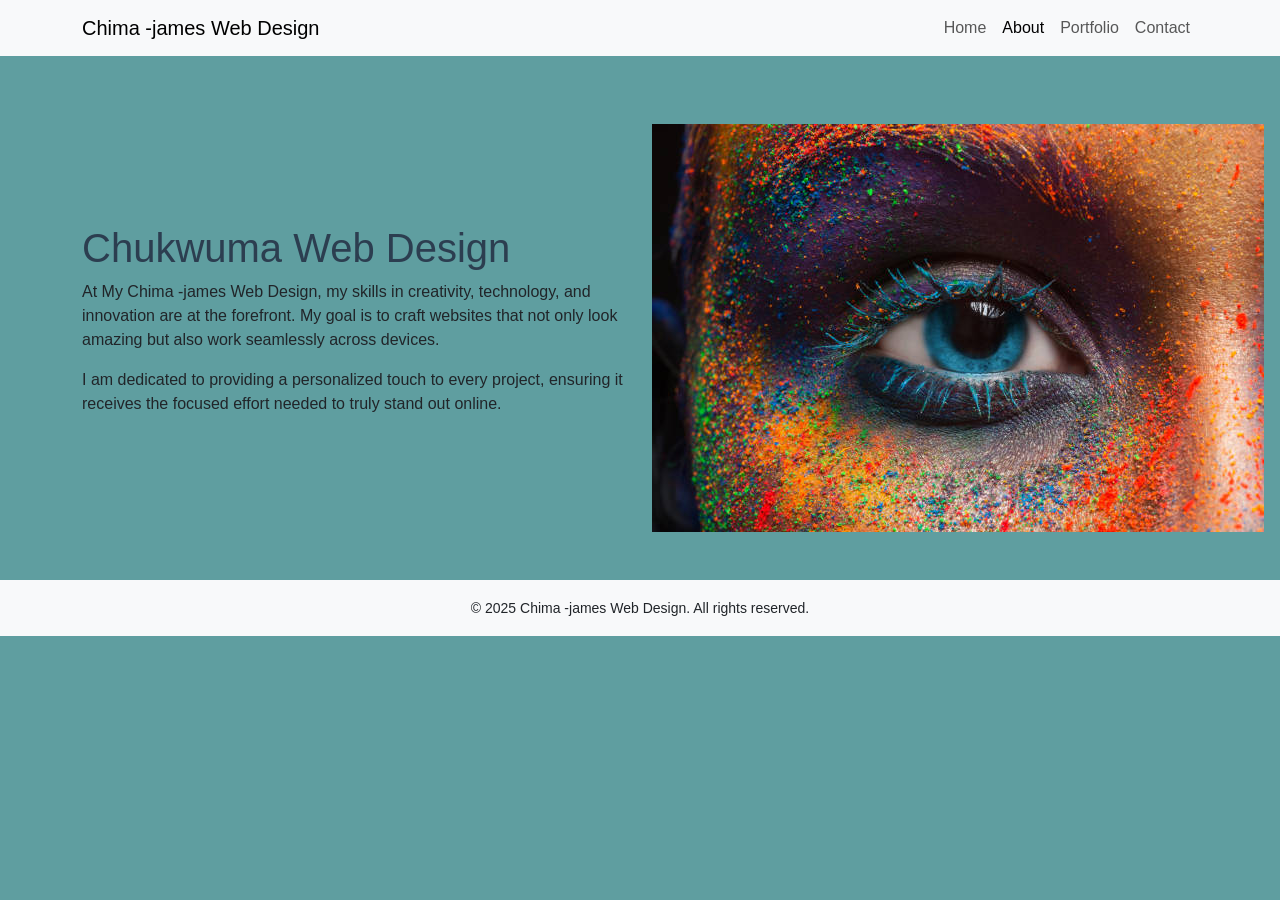
==== about.html @ 35ef69c7 "Add files via upload" ====
<!DOCTYPE html>
<html lang="en">
<head>
  <meta charset="UTF-8">
  <meta name="viewport" content="width=device-width, initial-scale=1">
  <title>About | Chima -james Web Design</title>
  <link href="https://cdn.jsdelivr.net/npm/bootstrap@5.3.2/dist/css/bootstrap.min.css" rel="stylesheet">
  <link rel="stylesheet" href="css/style.css">
</head>  
<body>

<!-- Navbar -->
<nav class="navbar navbar-expand-lg navbar-light bg-light sticky-top">
  <div class="container">
    <a class="navbar-brand" href="index.html">Chima -james Web Design</a>
    <button class="navbar-toggler" type="button" data-bs-toggle="collapse" data-bs-target="#navbarNav">
      <span class="navbar-toggler-icon"></span>
    </button>
    <div class="collapse navbar-collapse" id="navbarNav">
      <ul class="navbar-nav ms-auto">
        <li class="nav-item"><a class="nav-link" href="index.html">Home</a></li>
        <li class="nav-item"><a class="nav-link active" href="about.html">About</a></li>
        <li class="nav-item"><a class="nav-link" href="portfolio.html">Portfolio</a></li>
        <li class="nav-item"><a class="nav-link" href="contact.html">Contact</a></li>
      </ul>
    </div>
  </div>
</nav>

<!-- About Content -->
<section class="container py-5">
  <div class="row align-items-center">
    <div class="col-md-6">
      <h1>Chukwuma Web Design</h1>
      <p>At My Chima -james Web Design, my skills in creativity, technology, and innovation are at the forefront. My goal is to craft websites that not only look amazing but also work seamlessly across devices.</p>
<p>I am dedicated to providing a personalized touch to every project, ensuring it receives the focused effort needed to truly stand out online.</p>
    </div>
    <div class="col-md-6">
      <img src="images/capture.jpg" alt="Image description">
    </div>
  </div>

</section>

<footer class="bg-light text-center py-3">
  <small>© 2025 Chima -james Web Design. All rights reserved.</small>
</footer>

<script src="https://code.jquery.com/jquery-3.6.0.min.js"></script>
<script src="js/script.js"></script>
<script src="https://cdn.jsdelivr.net/npm/bootstrap@5.3.2/dist/js/bootstrap.bundle.min.js"></script>
</body>
</html>
---- css/style.css ----
/* ===== Custom Styles ===== */

body {
  font-family: 'Segoe UI', Tahoma, Geneva, Verdana, sans-serif;
    background-color: cadetblue ;
     }
     h1, h2, h3 {
     color: #2c3e50;
     }  
     .navbar {
     margin-bottom: 20px;
     }
     .hero {
     height: 90vh;
     background: url('../images/hero-bg.jpg') center center/cover no-repeat;
     color: white;
     text-shadow: 2px 2px 4px #000;
     }  
     section {
     padding: 60px 0;
     }
  
     /* Scroll to Top Button */
     #scrollBtn {
     display: none;
     position: fixed;
     bottom: 20px;
     right: 30px;
     z-index: 99;
    font-size: 18px;
     border: none;
     outline: none;
     background-color: #0d6efd;
     color: white;
     cursor: pointer;
     padding: 12px;
     border-radius: 50%;
    }
    #scrollBtn:hover {
    background-color: #0056b3;
     }
  
     /* Responsive Media Query */
     @media (max-width: 768px) {
     .hero {
     height: 60vh;
     }
    }
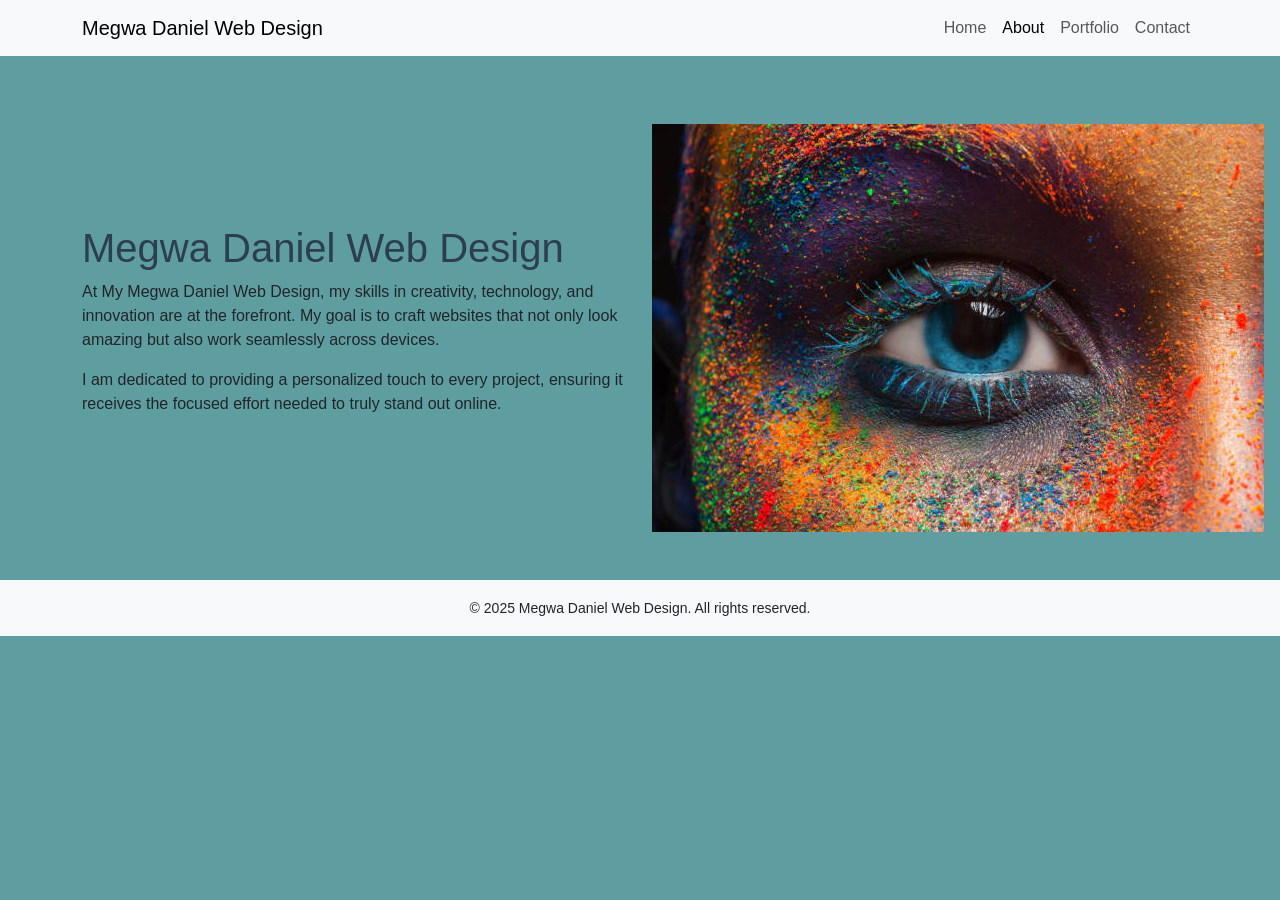
==== commit 3c8bbb84: "Update about.html" ====
--- a/about.html
+++ b/about.html
@@ -3,7 +3,7 @@
 <head>
   <meta charset="UTF-8">
   <meta name="viewport" content="width=device-width, initial-scale=1">
-  <title>About | Chima -james Web Design</title>
+  <title>About | Megwa Daniel Web Design</title>
   <link href="https://cdn.jsdelivr.net/npm/bootstrap@5.3.2/dist/css/bootstrap.min.css" rel="stylesheet">
   <link rel="stylesheet" href="css/style.css">
 </head>  
@@ -12,7 +12,7 @@
 <!-- Navbar -->
 <nav class="navbar navbar-expand-lg navbar-light bg-light sticky-top">
   <div class="container">
-    <a class="navbar-brand" href="index.html">Chima -james Web Design</a>
+    <a class="navbar-brand" href="index.html">Megwa Daniel Web Design</a>
     <button class="navbar-toggler" type="button" data-bs-toggle="collapse" data-bs-target="#navbarNav">
       <span class="navbar-toggler-icon"></span>
     </button>
@@ -31,8 +31,8 @@
 <section class="container py-5">
   <div class="row align-items-center">
     <div class="col-md-6">
-      <h1>Chukwuma Web Design</h1>
-      <p>At My Chima -james Web Design, my skills in creativity, technology, and innovation are at the forefront. My goal is to craft websites that not only look amazing but also work seamlessly across devices.</p>
+      <h1>Megwa Daniel Web Design</h1>
+      <p>At My Megwa Daniel Web Design, my skills in creativity, technology, and innovation are at the forefront. My goal is to craft websites that not only look amazing but also work seamlessly across devices.</p>
 <p>I am dedicated to providing a personalized touch to every project, ensuring it receives the focused effort needed to truly stand out online.</p>
     </div>
     <div class="col-md-6">
@@ -43,7 +43,7 @@
 </section>
 
 <footer class="bg-light text-center py-3">
-  <small>© 2025 Chima -james Web Design. All rights reserved.</small>
+  <small>© 2025 Megwa Daniel Web Design. All rights reserved.</small>
 </footer>
 
 <script src="https://code.jquery.com/jquery-3.6.0.min.js"></script>
